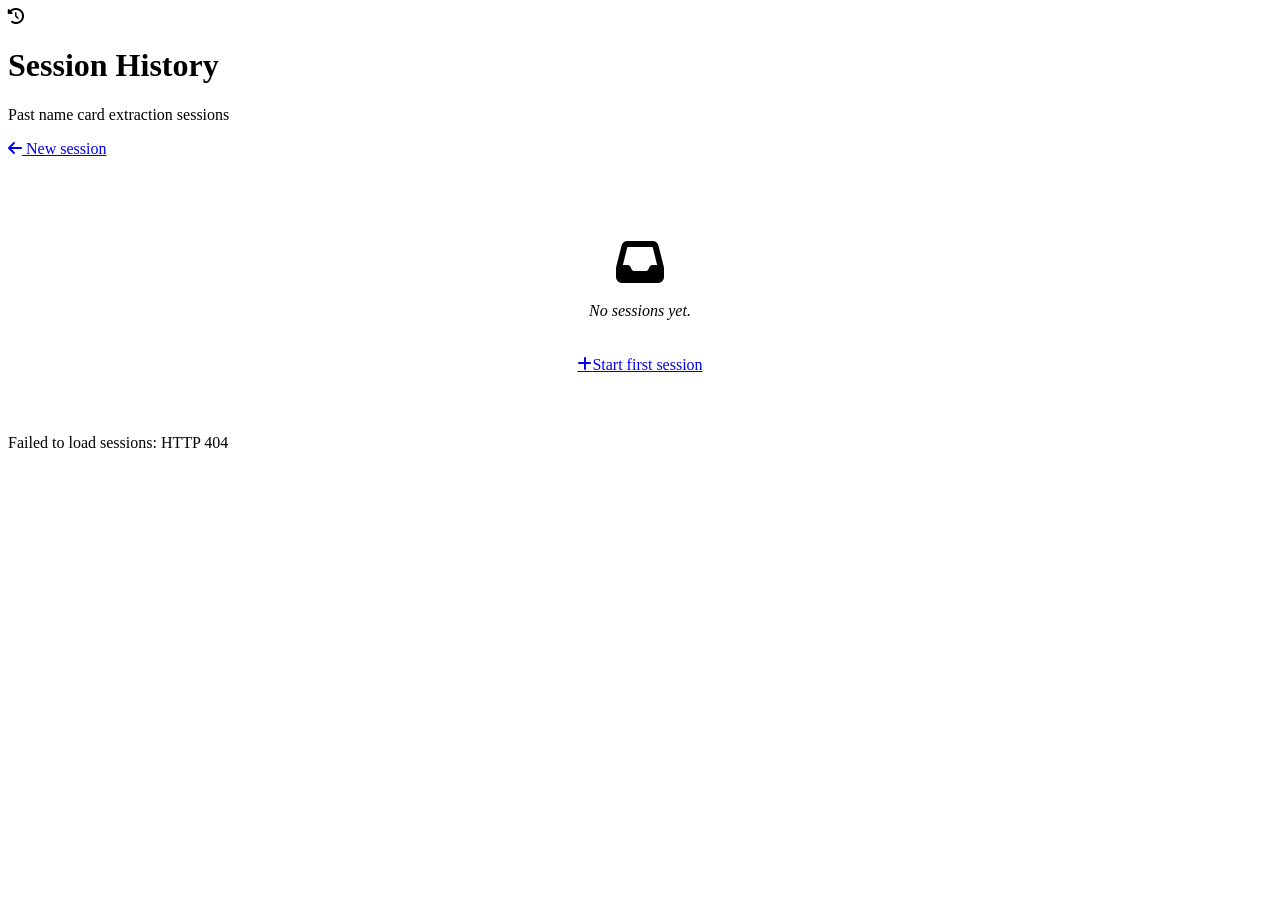
==== FastAPI/templates/summary.html @ 4becb8ea "Add FastAPI server for namecard extraction Server-side FastAPI app replacing the static index.html f" ====
<!DOCTYPE html>
<html lang="en">
<head>
<meta charset="UTF-8">
<meta name="viewport" content="width=device-width, initial-scale=1.0">
<title>Name Card Extract — Session History</title>
<link rel="preconnect" href="https://fonts.googleapis.com">
<link rel="preconnect" href="https://fonts.gstatic.com" crossorigin>
<link rel="stylesheet" href="https://cdnjs.cloudflare.com/ajax/libs/font-awesome/6.5.1/css/all.min.css">
<link rel="stylesheet" href="/static/style.css">
</head>
<body>

<div class="bg-pattern"></div>

<div class="app-container">

  <div class="header">
    <div class="header-logo">
      <div class="header-logo-icon"><i class="fas fa-clock-rotate-left"></i></div>
      <h1>Session History</h1>
    </div>
    <p>Past name card extraction sessions</p>
  </div>

  <div style="margin-bottom:20px;">
    <a href="/" class="nav-link"><i class="fas fa-arrow-left"></i> New session</a>
  </div>

  <!-- Loading -->
  <div id="loadingState" class="card" style="text-align:center; padding:40px 24px;">
    <div class="spinner"></div>
    <div class="loading-text">Loading sessions…</div>
  </div>

  <!-- Empty state -->
  <div id="emptyState" class="card" style="display:none; text-align:center; padding:60px 24px;">
    <i class="fas fa-inbox" style="font-size:48px; color:var(--text-tertiary); display:block; margin-bottom:16px;"></i>
    <p style="color:var(--text-secondary); font-family:'Source Serif 4',serif; font-style:italic; font-size:16px;">No sessions yet.</p>
    <a href="/" class="btn btn-accent" style="margin-top:20px; display:inline-flex;">
      <i class="fas fa-plus"></i> Start first session
    </a>
  </div>

  <!-- Sessions table -->
  <div id="summaryContent" style="display:none;" class="card" style="padding:0; overflow:hidden;">
    <table class="summary-table" id="sessionsTable">
      <thead>
        <tr>
          <th>Date</th>
          <th>Session</th>
          <th>Cards</th>
          <th>Sync</th>
          <th>Actions</th>
        </tr>
      </thead>
      <tbody id="sessionsBody"></tbody>
    </table>
  </div>

</div>

<div class="toast-container" id="toastContainer"></div>

<!-- Confirm overlay -->
<div id="confirmOverlay" class="confirm-overlay" style="display:none;">
  <div class="confirm-box">
    <p id="confirmMsg"></p>
    <div class="confirm-actions">
      <button class="btn btn-outline btn-sm" id="confirmCancel">Cancel</button>
      <button class="btn btn-danger btn-sm" id="confirmOk">Delete</button>
    </div>
  </div>
</div>

<script>
(function() {
  "use strict";

  if (window.matchMedia && window.matchMedia("(prefers-color-scheme: dark)").matches) {
    document.documentElement.classList.add("dark");
  }
  window.matchMedia("(prefers-color-scheme: dark)").addEventListener("change", function(e) {
    document.documentElement.classList[e.matches ? "add" : "remove"]("dark");
  });

  function escapeHtml(str) {
    if (!str) return "";
    var d = document.createElement("div"); d.textContent = str; return d.innerHTML;
  }

  function formatTimestamp(ts) {
    if (!ts) return "—";
    var s = String(ts).trim();
    // ISO: 2026-06-27T10:00:00 → "2026-06-27 10:00"
    return s.replace("T", " ").substring(0, 16);
  }

  function showToast(msg, type) {
    var tc = document.getElementById("toastContainer");
    var t = document.createElement("div");
    t.className = "toast " + (type || "info"); t.textContent = msg;
    tc.appendChild(t);
    setTimeout(function() {
      t.style.opacity = "0"; t.style.transition = "opacity 0.3s";
      setTimeout(function() { t.remove(); }, 300);
    }, 4000);
  }

  // Confirm dialog
  var pendingConfirm = null;
  document.getElementById("confirmCancel").addEventListener("click", function() {
    document.getElementById("confirmOverlay").style.display = "none"; pendingConfirm = null;
  });
  document.getElementById("confirmOk").addEventListener("click", function() {
    document.getElementById("confirmOverlay").style.display = "none";
    if (pendingConfirm) { pendingConfirm(); pendingConfirm = null; }
  });
  function showConfirm(msg, cb) {
    document.getElementById("confirmMsg").textContent = msg;
    document.getElementById("confirmOverlay").style.display = "flex";
    pendingConfirm = cb;
  }

  async function deleteSession(sessionId) {
    showConfirm("Delete session " + sessionId + "? All uploaded images and extracted records will be permanently removed.", async function() {
      try {
        var resp = await fetch("/api/delete_session", {
          method: "POST",
          headers: { "Content-Type": "application/json" },
          body: JSON.stringify({ session_id: sessionId })
        });
        if (!resp.ok) throw new Error("HTTP " + resp.status);
        showToast("Session deleted.", "success");
        loadSessions();
      } catch(e) {
        showToast("Delete failed: " + e.message, "error");
      }
    });
  }

  async function loadSessions() {
    document.getElementById("loadingState").style.display = "";
    document.getElementById("summaryContent").style.display = "none";
    document.getElementById("emptyState").style.display = "none";

    try {
      var resp = await fetch("/api/list_sessions");
      if (!resp.ok) throw new Error("HTTP " + resp.status);
      var sessions = await resp.json();

      document.getElementById("loadingState").style.display = "none";

      if (!sessions || sessions.length === 0) {
        document.getElementById("emptyState").style.display = "";
        return;
      }

      var tbody = document.getElementById("sessionsBody");
      tbody.innerHTML = "";
      sessions.forEach(function(s) {
        var syncPills = "";
        if (s.synced_ms) syncPills += '<span class="sync-pill ms">MS</span>';
        if (s.synced_google) syncPills += '<span class="sync-pill google">G</span>';

        var tr = document.createElement("tr");
        tr.innerHTML =
          '<td class="session-date">' + escapeHtml(formatTimestamp(s.timestamp)) + '</td>' +
          '<td class="session-id">' + escapeHtml(s.session_id) + '</td>' +
          '<td>' +
            '<span style="font-weight:600; color:var(--text-primary);">' + s.total_extracted + '</span>' +
            '<span style="color:var(--text-tertiary);"> / ' + s.total_uploaded + ' uploaded</span>' +
          '</td>' +
          '<td>' + (syncPills || '<span style="color:var(--text-tertiary); font-size:12px;">—</span>') + '</td>' +
          '<td>' +
            '<div class="table-actions">' +
              '<a href="/results?session=' + encodeURIComponent(s.session_id) + '" class="btn btn-outline btn-sm"><i class="fas fa-eye"></i> View</a>' +
              '<button class="btn btn-sm" style="background:var(--danger-light); color:var(--danger); border:none;" data-session="' + escapeHtml(s.session_id) + '"><i class="fas fa-trash"></i></button>' +
            '</div>' +
          '</td>';
        tbody.appendChild(tr);
        tr.querySelector("[data-session]").addEventListener("click", function() {
          deleteSession(this.getAttribute("data-session"));
        });
      });

      document.getElementById("summaryContent").style.display = "";
    } catch(e) {
      document.getElementById("loadingState").style.display = "none";
      document.getElementById("emptyState").style.display = "";
      showToast("Failed to load sessions: " + e.message, "error");
    }
  }

  loadSessions();
})();
</script>
</body>
</html>
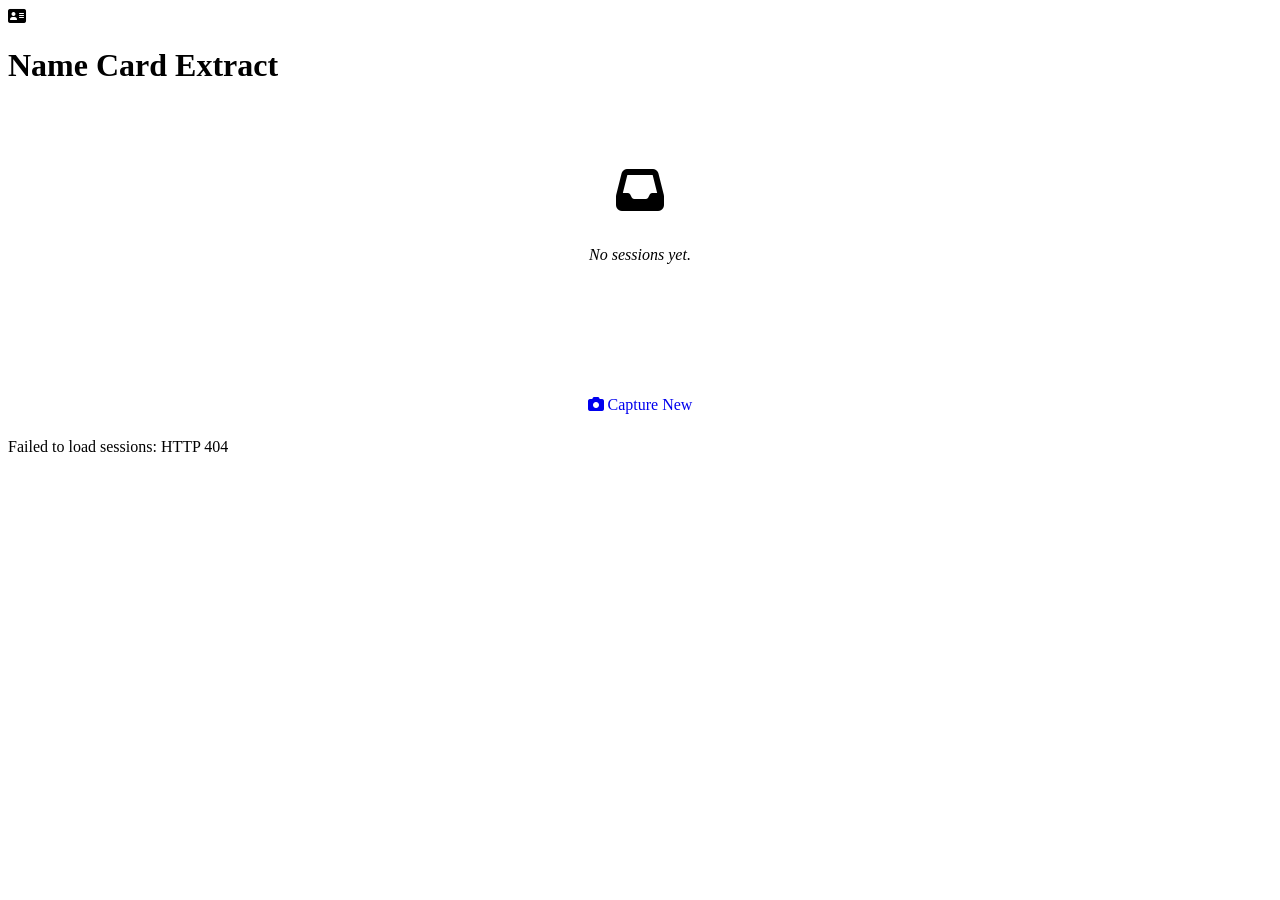
==== commit db3d5b42: "Polish summary and capture pages; add results-table CSS - summary.html: rewrite table as innerHTML i" ====
--- a/FastAPI/templates/summary.html
+++ b/FastAPI/templates/summary.html
@@ -3,7 +3,7 @@
 <head>
 <meta charset="UTF-8">
 <meta name="viewport" content="width=device-width, initial-scale=1.0">
-<title>Name Card Extract — Session History</title>
+<title>Name Card Extract</title>
 <link rel="preconnect" href="https://fonts.googleapis.com">
 <link rel="preconnect" href="https://fonts.gstatic.com" crossorigin>
 <link rel="stylesheet" href="https://cdnjs.cloudflare.com/ajax/libs/font-awesome/6.5.1/css/all.min.css">
@@ -17,45 +17,30 @@
 
   <div class="header">
     <div class="header-logo">
-      <div class="header-logo-icon"><i class="fas fa-clock-rotate-left"></i></div>
-      <h1>Session History</h1>
+      <div class="header-logo-icon"><i class="fas fa-address-card"></i></div>
+      <h1>Name Card Extract</h1>
     </div>
-    <p>Past name card extraction sessions</p>
   </div>
 
-  <div style="margin-bottom:20px;">
-    <a href="/" class="nav-link"><i class="fas fa-arrow-left"></i> New session</a>
+  <div id="summaryContent" style="display:none;"></div>
+
+  <!-- Empty state -->
+  <div id="emptyState" class="card" style="display:none; text-align:center; padding:60px 24px;">
+    <i class="fas fa-inbox" style="font-size:48px; color:var(--text-tertiary); margin-bottom:16px;"></i>
+    <p style="color:var(--text-secondary); font-family:'Source Serif 4',serif; font-style:italic; font-size:16px;">No sessions yet.</p>
   </div>
 
   <!-- Loading -->
-  <div id="loadingState" class="card" style="text-align:center; padding:40px 24px;">
+  <div id="loadingState" class="card" style="text-align:center; padding:40px 24px; display:none;">
     <div class="spinner"></div>
     <div class="loading-text">Loading sessions…</div>
   </div>
 
-  <!-- Empty state -->
-  <div id="emptyState" class="card" style="display:none; text-align:center; padding:60px 24px;">
-    <i class="fas fa-inbox" style="font-size:48px; color:var(--text-tertiary); display:block; margin-bottom:16px;"></i>
-    <p style="color:var(--text-secondary); font-family:'Source Serif 4',serif; font-style:italic; font-size:16px;">No sessions yet.</p>
-    <a href="/" class="btn btn-accent" style="margin-top:20px; display:inline-flex;">
-      <i class="fas fa-plus"></i> Start first session
+  <!-- Capture button -->
+  <div class="card" style="text-align:center; padding:24px; margin-top:32px;">
+    <a href="/capture" class="btn btn-accent btn-block" style="text-decoration:none;">
+      <i class="fas fa-camera"></i> Capture New
     </a>
-  </div>
-
-  <!-- Sessions table -->
-  <div id="summaryContent" style="display:none;" class="card" style="padding:0; overflow:hidden;">
-    <table class="summary-table" id="sessionsTable">
-      <thead>
-        <tr>
-          <th>Date</th>
-          <th>Session</th>
-          <th>Cards</th>
-          <th>Sync</th>
-          <th>Actions</th>
-        </tr>
-      </thead>
-      <tbody id="sessionsBody"></tbody>
-    </table>
   </div>
 
 </div>
@@ -91,9 +76,7 @@
 
   function formatTimestamp(ts) {
     if (!ts) return "—";
-    var s = String(ts).trim();
-    // ISO: 2026-06-27T10:00:00 → "2026-06-27 10:00"
-    return s.replace("T", " ").substring(0, 16);
+    return String(ts).trim().replace("T", " ").substring(0, 16);
   }
 
   function showToast(msg, type) {
@@ -107,7 +90,6 @@
     }, 4000);
   }
 
-  // Confirm dialog
   var pendingConfirm = null;
   document.getElementById("confirmCancel").addEventListener("click", function() {
     document.getElementById("confirmOverlay").style.display = "none"; pendingConfirm = null;
@@ -122,7 +104,7 @@
     pendingConfirm = cb;
   }
 
-  async function deleteSession(sessionId) {
+  window._deleteSession = function(sessionId) {
     showConfirm("Delete session " + sessionId + "? All uploaded images and extracted records will be permanently removed.", async function() {
       try {
         var resp = await fetch("/api/delete_session", {
@@ -137,10 +119,10 @@
         showToast("Delete failed: " + e.message, "error");
       }
     });
-  }
+  };
 
   async function loadSessions() {
-    document.getElementById("loadingState").style.display = "";
+    document.getElementById("loadingState").style.display = "block";
     document.getElementById("summaryContent").style.display = "none";
     document.getElementById("emptyState").style.display = "none";
 
@@ -149,46 +131,45 @@
       if (!resp.ok) throw new Error("HTTP " + resp.status);
       var sessions = await resp.json();
 
-      document.getElementById("loadingState").style.display = "none";
-
       if (!sessions || sessions.length === 0) {
-        document.getElementById("emptyState").style.display = "";
+        document.getElementById("emptyState").style.display = "block";
         return;
       }
 
-      var tbody = document.getElementById("sessionsBody");
-      tbody.innerHTML = "";
+      var rows = "";
       sessions.forEach(function(s) {
-        var syncPills = "";
-        if (s.synced_ms) syncPills += '<span class="sync-pill ms">MS</span>';
-        if (s.synced_google) syncPills += '<span class="sync-pill google">G</span>';
-
-        var tr = document.createElement("tr");
-        tr.innerHTML =
-          '<td class="session-date">' + escapeHtml(formatTimestamp(s.timestamp)) + '</td>' +
-          '<td class="session-id">' + escapeHtml(s.session_id) + '</td>' +
-          '<td>' +
-            '<span style="font-weight:600; color:var(--text-primary);">' + s.total_extracted + '</span>' +
-            '<span style="color:var(--text-tertiary);"> / ' + s.total_uploaded + ' uploaded</span>' +
-          '</td>' +
-          '<td>' + (syncPills || '<span style="color:var(--text-tertiary); font-size:12px;">—</span>') + '</td>' +
-          '<td>' +
-            '<div class="table-actions">' +
-              '<a href="/results?session=' + encodeURIComponent(s.session_id) + '" class="btn btn-outline btn-sm"><i class="fas fa-eye"></i> View</a>' +
-              '<button class="btn btn-sm" style="background:var(--danger-light); color:var(--danger); border:none;" data-session="' + escapeHtml(s.session_id) + '"><i class="fas fa-trash"></i></button>' +
-            '</div>' +
-          '</td>';
-        tbody.appendChild(tr);
-        tr.querySelector("[data-session]").addEventListener("click", function() {
-          deleteSession(this.getAttribute("data-session"));
-        });
+        var synced = s.synced_google || s.synced_ms;
+        rows += "<tr>" +
+          "<td>" + escapeHtml(formatTimestamp(s.timestamp)) + "</td>" +
+          "<td>" + escapeHtml(s.session_id) + "</td>" +
+          "<td><div>Cards: " + s.total_extracted + "</div><div>Sync: " + (synced ? "Y" : "N") + "</div></td>" +
+          "<td style=\"text-align:center; vertical-align:middle;\">" +
+            "<a href=\"/results?session=" + encodeURIComponent(s.session_id) + "\" class=\"status-success\"><i class=\"fas fa-folder-open\" style=\"font-size:14px;\"></i></a>" +
+            "<span onclick=\"_deleteSession('" + escapeHtml(s.session_id) + "')\" class=\"status-danger\" style=\"cursor:pointer;\"><i class=\"fas fa-trash\" style=\"font-size:14px;\"></i></span>" +
+          "</td>" +
+        "</tr>";
       });
 
-      document.getElementById("summaryContent").style.display = "";
+      var summaryEl = document.getElementById("summaryContent");
+      summaryEl.innerHTML = "<div class=\"card\">" +
+        "<div class=\"card-title\"><i class=\"fas fa-clock-rotate-left\" style=\"margin-right:6px;\"></i> Session History</div>" +
+        "<table class=\"results-table\">" +
+          "<thead><tr>" +
+            "<th style=\"width:30%;\">Date</th>" +
+            "<th style=\"width:25%;\">Session</th>" +
+            "<th style=\"width:25%;\">Overview</th>" +
+            "<th style=\"width:20%; text-align:center;\">Actions</th>" +
+          "</tr></thead>" +
+          "<tbody>" + rows + "</tbody>" +
+        "</table>" +
+      "</div>";
+      summaryEl.style.display = "block";
+
     } catch(e) {
+      document.getElementById("emptyState").style.display = "block";
+      showToast("Failed to load sessions: " + e.message, "error");
+    } finally {
       document.getElementById("loadingState").style.display = "none";
-      document.getElementById("emptyState").style.display = "";
-      showToast("Failed to load sessions: " + e.message, "error");
     }
   }
 
